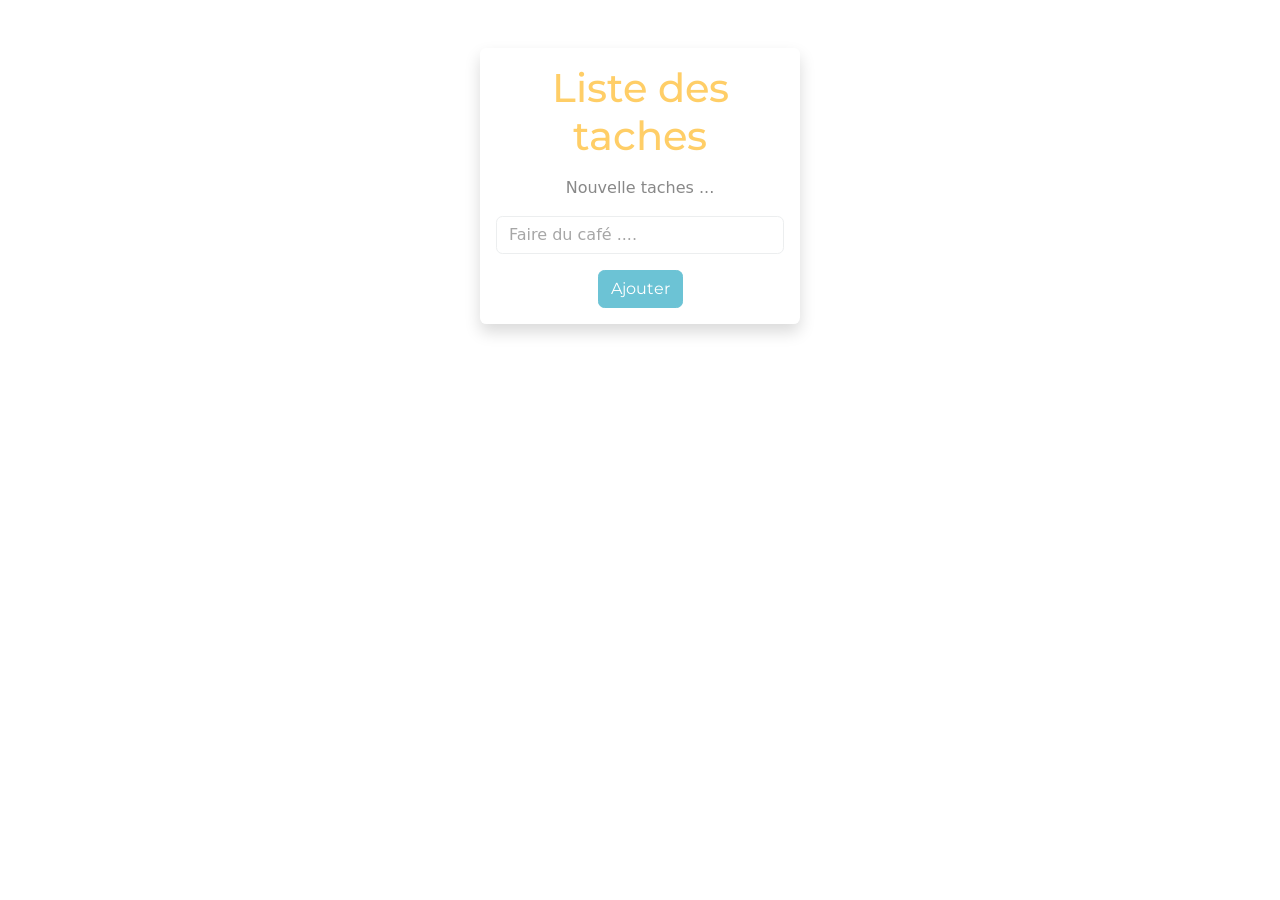
==== index.html @ 68ec2d11 "Signed-off-by: micpiwo38 <michel.michael38@gmail.com> demo liste de tache" ====
<!DOCTYPE html>
<html lang="en">

<head>
    <meta charset="UTF-8">
    <meta name="viewport" content="width=device-width, initial-scale=1.0">
    <link rel="stylesheet" href="assets/css/bootstrap.css">
    <title>Liste de taches</title>
</head>

<body>
    <div class="text-center">
        <div class="container shadow w-25 mt-5 p-3 rounded">
            <h1 class="text-warning mb-3">Liste des taches</h1>
            <form id="liste-de-tache">
                <label for="tache-input">Nouvelle taches ...</label>
                <input type="text" id="tache-input" name="tasks" class="form-control mt-3" required
                    placeholder="Faire du café ...." />
                <button type="submit" id="btn-ajouter-tache" class="btn btn-info mt-3">Ajouter</button>
            </form>
        </div>

        <div>
            <ul id="liste-taches" class="list-group">

            </ul>
        </div>

    </div>
    <script src="assets/js/tasks.js"></script>
</body>




</html>
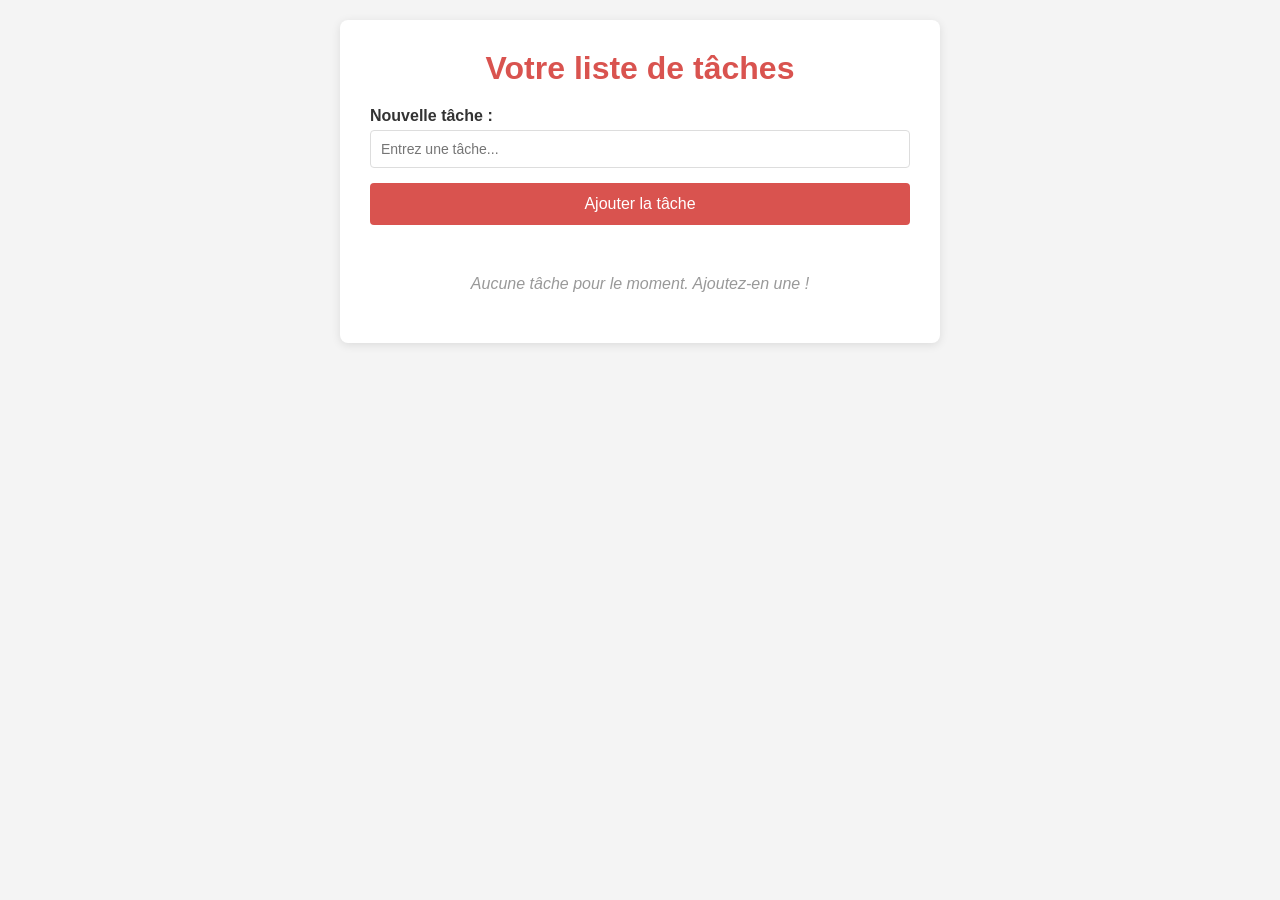
==== commit d79600f4: "Signed-off-by: micpiwo38 <michel.michael38@gmail.com> Liste de taches decoupée en fonction" ====
--- a/index.html
+++ b/index.html
@@ -1,36 +1,28 @@
 <!DOCTYPE html>
-<html lang="en">
-
+<html lang="fr">
 <head>
     <meta charset="UTF-8">
     <meta name="viewport" content="width=device-width, initial-scale=1.0">
-    <link rel="stylesheet" href="assets/css/bootstrap.css">
-    <title>Liste de taches</title>
+    <title>Liste de Tâches</title>
+    <link rel="stylesheet" href="assets/css/styles.css">
 </head>
+<body>
+<div class="container">
+    <h1>Votre liste de tâches</h1>
 
-<body>
-    <div class="text-center">
-        <div class="container shadow w-25 mt-5 p-3 rounded">
-            <h1 class="text-warning mb-3">Liste des taches</h1>
-            <form id="liste-de-tache">
-                <label for="tache-input">Nouvelle taches ...</label>
-                <input type="text" id="tache-input" name="tasks" class="form-control mt-3" required
-                    placeholder="Faire du café ...." />
-                <button type="submit" id="btn-ajouter-tache" class="btn btn-info mt-3">Ajouter</button>
-            </form>
-        </div>
+    <div class="form-container">
+        <form id="taskForm">
+            <div class="form-group">
+                <label for="taskInput">Nouvelle tâche :</label>
+                <input type="text" id="taskInput" name="task" placeholder="Entrez une tâche..." required>
+            </div>
+            <button type="submit">Ajouter la tâche</button>
+        </form>
+    </div>
 
-        <div>
-            <ul id="liste-taches" class="list-group">
+    <ul id="taskList" class="task-list"></ul>
+</div>
 
-            </ul>
-        </div>
-
-    </div>
-    <script src="assets/js/tasks.js"></script>
+<script src="assets/js/main.js"></script>
 </body>
-
-
-
-
-</html>+</html>
--- a/assets/css/styles.css
+++ b/assets/css/styles.css
@@ -0,0 +1,117 @@
+* {
+    margin: 0;
+    padding: 0;
+    box-sizing: border-box;
+}
+
+body {
+    font-family: Arial, sans-serif;
+    background-color: #f4f4f4;
+    padding: 20px;
+}
+
+.container {
+    max-width: 600px;
+    margin: 0 auto;
+    background-color: white;
+    padding: 30px;
+    border-radius: 8px;
+    box-shadow: 0 2px 10px rgba(0,0,0,0.1);
+}
+
+h1 {
+    color: #d9534f;
+    margin-bottom: 20px;
+    text-align: center;
+}
+
+.form-container {
+    margin-bottom: 30px;
+}
+
+.form-group {
+    margin-bottom: 15px;
+}
+
+label {
+    display: block;
+    margin-bottom: 5px;
+    color: #333;
+    font-weight: bold;
+}
+
+input[type="text"] {
+    width: 100%;
+    padding: 10px;
+    border: 1px solid #ddd;
+    border-radius: 4px;
+    font-size: 14px;
+}
+
+input[type="text"]:focus {
+    outline: none;
+    border-color: #d9534f;
+}
+
+button[type="submit"] {
+    width: 100%;
+    padding: 12px;
+    background-color: #d9534f;
+    color: white;
+    border: none;
+    border-radius: 4px;
+    font-size: 16px;
+    cursor: pointer;
+    transition: background-color 0.3s;
+}
+
+button[type="submit"]:hover {
+    background-color: #c9302c;
+}
+
+.task-list {
+    list-style: none;
+}
+
+.task-item {
+    display: flex;
+    justify-content: space-between;
+    align-items: center;
+    padding: 15px;
+    margin-bottom: 10px;
+    background-color: #f9f9f9;
+    border-left: 4px solid #d9534f;
+    border-radius: 4px;
+    transition: background-color 0.2s;
+}
+
+.task-item:hover {
+    background-color: #f0f0f0;
+}
+
+.task-text {
+    flex: 1;
+    color: #333;
+}
+
+.delete-btn {
+    padding: 8px 15px;
+    background-color: #d9534f;
+    color: white;
+    border: none;
+    border-radius: 4px;
+    cursor: pointer;
+    font-size: 14px;
+    transition: background-color 0.3s;
+}
+
+.delete-btn:hover {
+    background-color: #c9302c;
+}
+
+.empty-message {
+    text-align: center;
+    color: #999;
+    padding: 20px;
+    font-style: italic;
+}
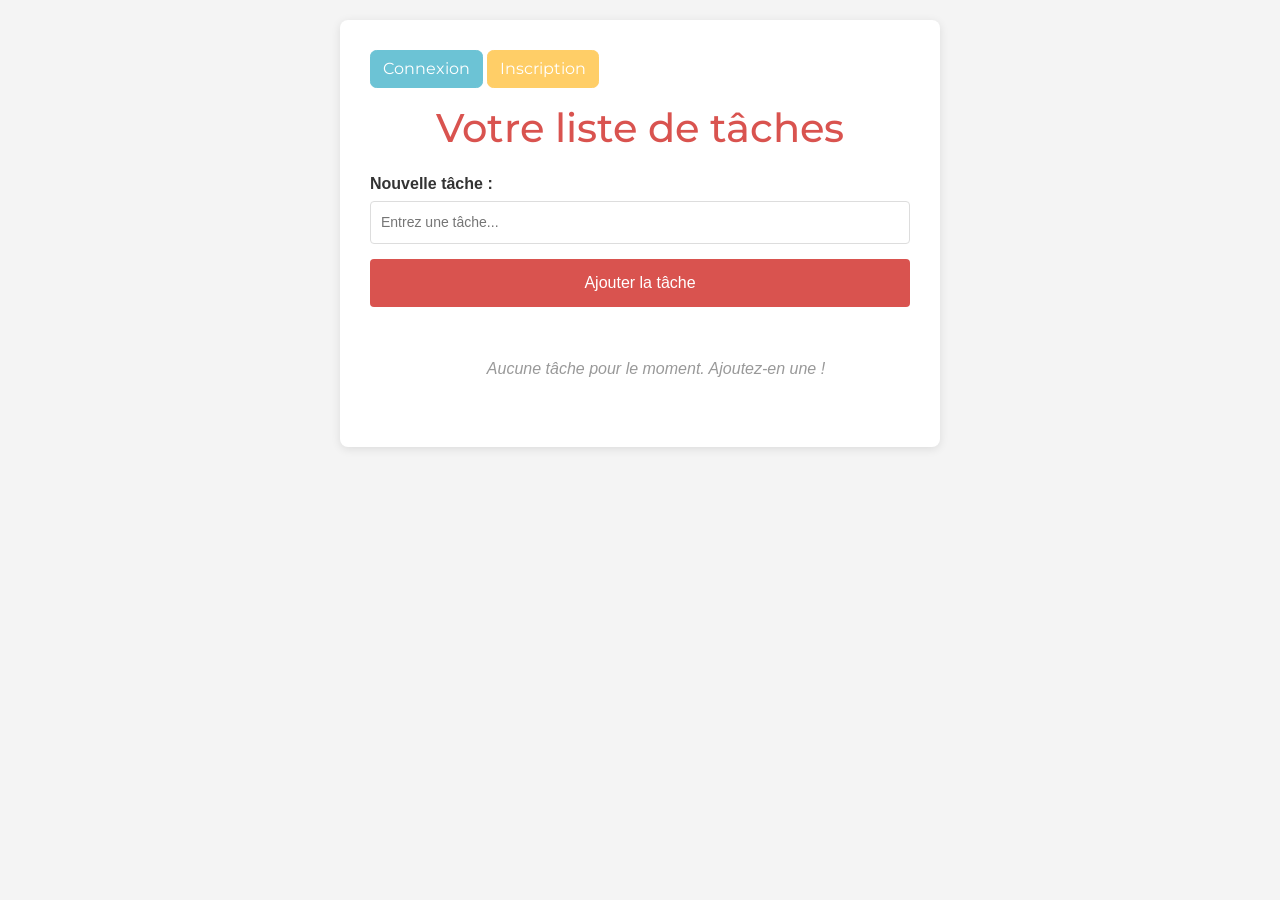
==== commit cbfaa682: "Creation des pages de connexion et d'inscription" ====
--- a/index.html
+++ b/index.html
@@ -1,28 +1,34 @@
 <!DOCTYPE html>
 <html lang="fr">
+
 <head>
     <meta charset="UTF-8">
     <meta name="viewport" content="width=device-width, initial-scale=1.0">
     <title>Liste de Tâches</title>
+    <link rel="stylesheet" href="assets/css/bootstrap.css">
     <link rel="stylesheet" href="assets/css/styles.css">
 </head>
+
 <body>
-<div class="container">
-    <h1>Votre liste de tâches</h1>
+    <div class="container">
+        <a href="pages/connexion.html" class="btn btn-info mb-3">Connexion</a>
+        <a href="pages/inscription.html" class="btn btn-warning mb-3">Inscription</a>
+        <h1>Votre liste de tâches</h1>
 
-    <div class="form-container">
-        <form id="taskForm">
-            <div class="form-group">
-                <label for="taskInput">Nouvelle tâche :</label>
-                <input type="text" id="taskInput" name="task" placeholder="Entrez une tâche..." required>
-            </div>
-            <button type="submit">Ajouter la tâche</button>
-        </form>
+        <div class="form-container">
+            <form id="taskForm">
+                <div class="form-group">
+                    <label for="taskInput">Nouvelle tâche :</label>
+                    <input type="text" id="taskInput" name="task" placeholder="Entrez une tâche..." required>
+                </div>
+                <button type="submit">Ajouter la tâche</button>
+            </form>
+        </div>
+
+        <ul id="taskList" class="task-list"></ul>
     </div>
 
-    <ul id="taskList" class="task-list"></ul>
-</div>
+    <script src="assets/js/main.js"></script>
+</body>
 
-<script src="assets/js/main.js"></script>
-</body>
-</html>
+</html>
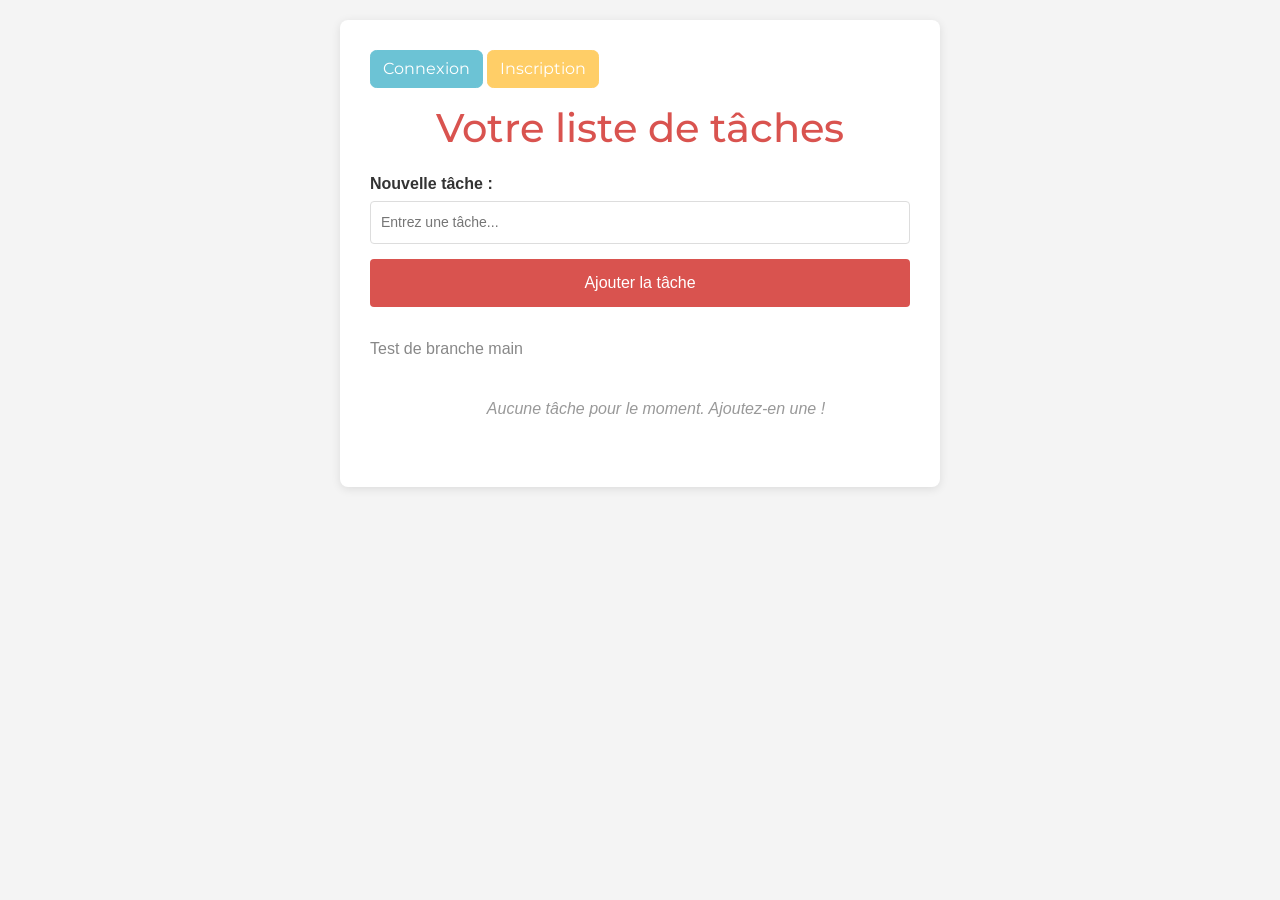
==== commit 06498cfe: "modification de index.html" ====
--- a/index.html
+++ b/index.html
@@ -24,6 +24,7 @@
                 <button type="submit">Ajouter la tâche</button>
             </form>
         </div>
+        <p>Test de branche main</p>
 
         <ul id="taskList" class="task-list"></ul>
     </div>
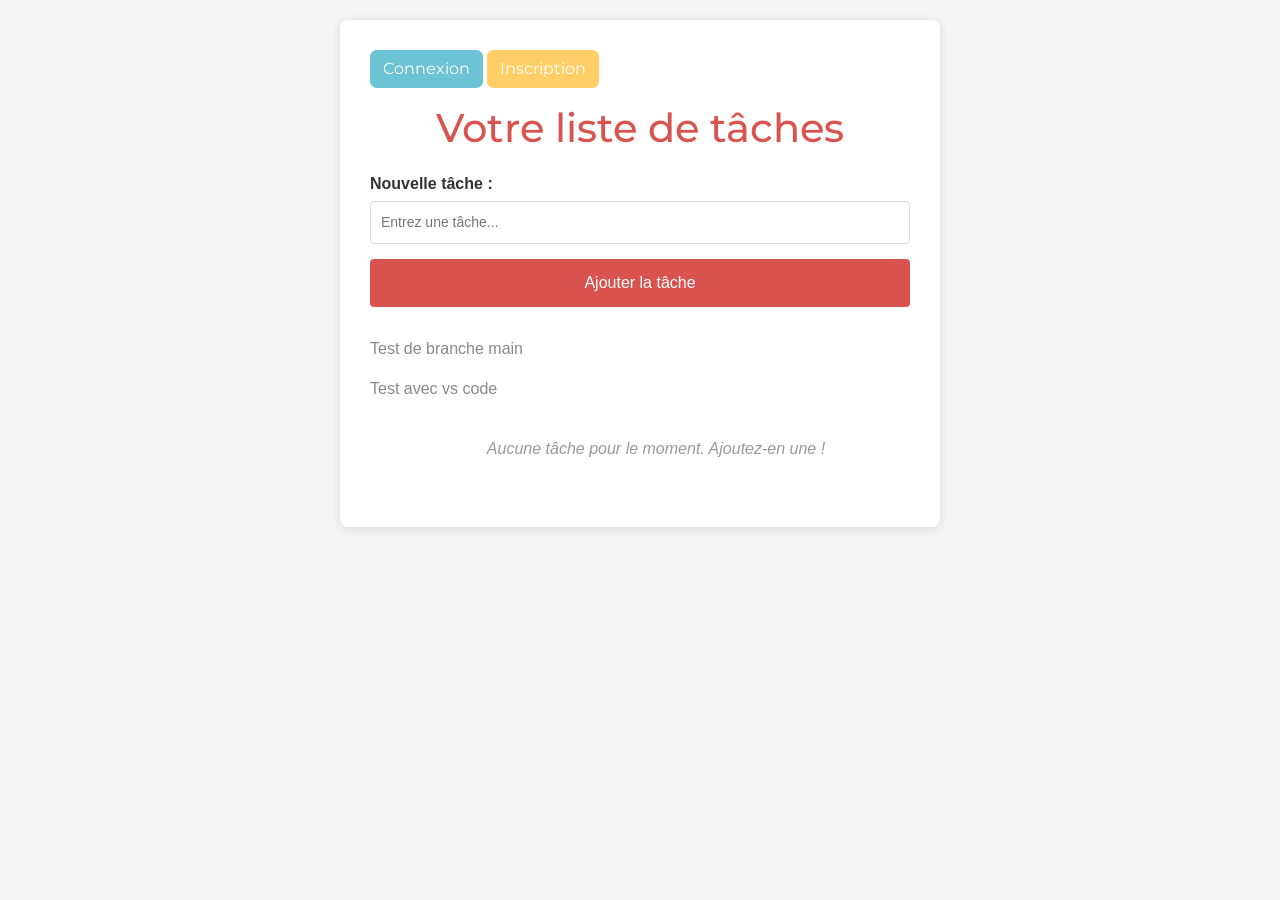
==== commit 96e55ff6: "changement de index.html" ====
--- a/index.html
+++ b/index.html
@@ -25,6 +25,7 @@
             </form>
         </div>
         <p>Test de branche main</p>
+        <p>Test avec vs code</p>
 
         <ul id="taskList" class="task-list"></ul>
     </div>
